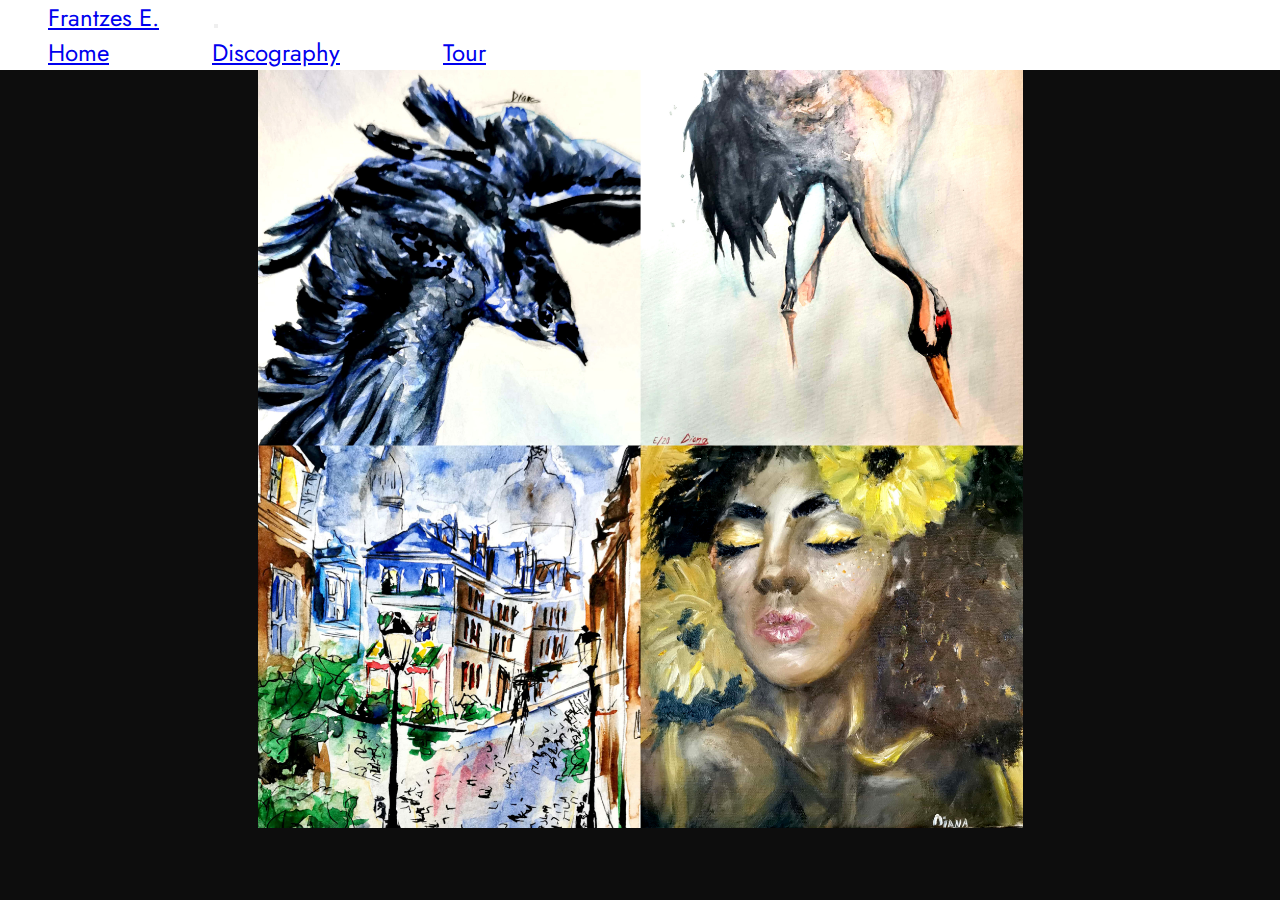
==== Discography/Discography.html @ 295cb9cf "Add files via upload" ====
<!DOCTYPE html>
<html>
<head>
    <meta name="viewport" content="width=device-width, initial-scale=1.0">
    <link href="https://cdn.jsdelivr.net/npm/bootstrap@5.1.3/dist/css/bootstrap.min.css" rel="stylesheet" integrity="sha384-1BmE4kWBq78iYhFldvKuhfTAU6auU8tT94WrHftjDbrCEXSU1oBoqyl2QvZ6jIW3" crossorigin="anonymous">
    <link rel="stylesheet" href="styleD.css">
    <link rel="preconnect" href="https://fonts.googleapis.com">
    <link rel="preconnect" href="https://fonts.gstatic.com" crossorigin>
    <link href="https://fonts.googleapis.com/css2?family=Jost:ital,wght@0,500;1,500&family=Montserrat&family=Oswald&display=swap" rel="stylesheet">
    <title>Frantzes Elzaurdia | Discography</title>
    <link rel="icon" type="image/x-icon" href="../icon.jpg">
</head>
<body>
    <nav class="navbar navbar-expand-md navbar-dark bg-dark">
        <div class="container-fluid">
            <a class="navbar-brand" href="../Index.html">Frantzes E.</a>
            <button class="navbar-toggler" type="button" data-bs-toggle="collapse" data-bs-target="#navbarNavAltMarkup" aria-controls="navbarNavAltMarkup" aria-expanded="false" aria-label="Toggle navigation">
                <span class="navbar-toggler-icon"></span>
            </button>
            <div class="collapse navbar-collapse" id="navbarNavAltMarkup">
                <div class="navbar-nav">
                    <a class="nav-link" href="../Index.html">Home</a>
                    <a class="nav-link active" href="#" aria-current="page" >Discography</a>
                    <a class="nav-link" href="../Tour/Tour.html">Tour</a>
                </div>
            </div>
        </div>
    </nav>       
    <ul class="wrapper">
        <section id="sec1">
                <img src="apainting.jpg">
                <div class="spotify"> 
                    <iframe src="https://open.spotify.com/embed/album/3TkFgRhPYCGX1RKWsBJ8WY" width="2000px" height="80" frameborder="0" allowtransparency="true" allow="encrypted-media"></iframe>
                </div>
        </section>
        <section id="sec2">
                <img src="preamble.jpg">
                <div class="spotify">  
                    <iframe src="https://open.spotify.com/embed/track/7p8DElwXEoC35fgAqoVLm0" width="2000px" height="80px" frameborder="0" allowtransparency="true" allow="encrypted-media"></iframe>
                </div>    
        </section>
        <section id="sec3">
            <img src="drunk.jpg">
            <div class="spotify">  
                <iframe src="https://open.spotify.com/embed/track/2tmyqNUdoLf7xNyYdzFyma?utm_source=generator" width="2000px" height="80px" frameBorder="0" allowfullscreen="" allow="autoplay; clipboard-write; encrypted-media; fullscreen; picture-in-picture"></iframe>
            </div>    
    </section>
    </ul>
    <script src="https://cdn.jsdelivr.net/npm/bootstrap@5.1.3/dist/js/bootstrap.bundle.min.js" integrity="sha384-ka7Sk0Gln4gmtz2MlQnikT1wXgYsOg+OMhuP+IlRH9sENBO0LRn5q+8nbTov4+1p" crossorigin="anonymous"></script>
</body>
</html>
---- Discography/styleD.css ----
* {
  margin: 0;
  padding: 0;
  box-sizing: border-box;
}
html,
body {
  display: flex;
  flex-flow: column;
  height: 100%;
  overflow: hidden;
  font-family: "Jost", sans-serif;
}

.navbar,
nav {
  height: auto;
  font-family: "Jost", sans-serif;
  font-size: 1.5rem;
}
.navbar-nav {
  margin-top: 1em;
}

.navbar-nav a {
  text-align: center;
  border-bottom: 1px solid ivory;
}

.navbar-nav a:hover {
  border-bottom: 1px solid #ffd700;
}

.wrapper {
  flex: auto;
  margin: 0%;
  padding: 0%;
  width: 100%;
  height: auto;
  scroll-snap-type: y mandatory;
  overflow: scroll;
  align-items: center;
}

section {
  display: flex;
  align-content: center;
  align-items: center;
  flex-direction: column;
  justify-content: center;
  height: 100%;
  background-color: rgb(13, 13, 13);
  scroll-snap-align: end;
}

img {
  height: auto;
  width: auto;
  max-width: 100%;
  justify-content: center;
}

iframe {
  max-width: 100%;
  height: 80px;
}

.spotify {
  margin-top: 5em;
}

section {
  background-color: rgb(13, 13, 13);
  display: flex;
  align-content: center;
  align-items: center;
  flex-direction: column;
  justify-content: center;
  scroll-snap-align: end;
  height: 100%;
}

.wrapper::-webkit-scrollbar {
  display: none;
}
.wrapper {
  -ms-overflow-style: none; /* IE and Edge */
  scrollbar-width: none; /* Firefox */
}

@keyframes change {
  0% {
    background-position: 0% 50%;
  }
  50% {
    background-position: 100% 50%;
  }
  100% {
    background-position: 0% 50%;
  }
}

@media only screen and (min-width: 768px) {
  section {
    display: flex;
    align-content: center;
    align-items: center;
    flex-direction: column;
    justify-content: center;
  }

  img {
    height: 85vh;
    width: auto;
  }

  .spotify,
  iframe {
    display: flex;
    align-items: center;
    position: relative;
    height: 80px;
    margin: 0%;
  }

  .navbar nav {
    padding-left: 2em;
  }

  .navbar-nav {
    margin-top: 0;
  }

  .navbar-nav a {
    text-align: center;
    background-color: rgba(0, 0, 0, 0);
    border: none;
  }

  nav a {
    padding-left: 2em;
    padding-right: 2em;
  }

  .navbar-nav a:hover {
    border: none;
  }
}

@media only screen and (min-width: 768px) and (max-width: 1081px) {
  img {
    width: 100%;
    padding-bottom: 2.5em;
    height: auto;
  }
}
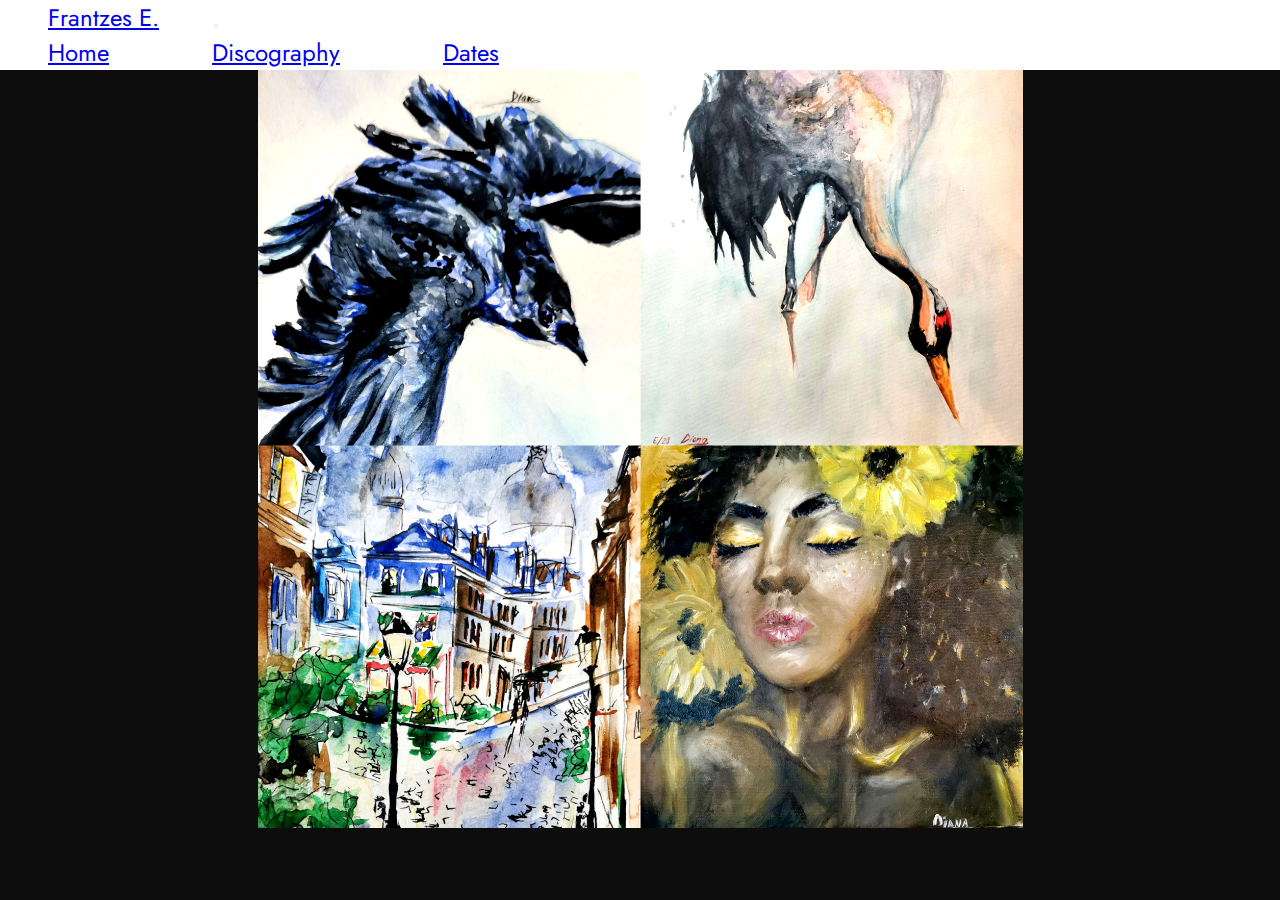
==== commit 386c4dee: "Add files via upload" ====
--- a/Discography/Discography.html
+++ b/Discography/Discography.html
@@ -21,7 +21,7 @@
                 <div class="navbar-nav">
                     <a class="nav-link" href="../Index.html">Home</a>
                     <a class="nav-link active" href="#" aria-current="page" >Discography</a>
-                    <a class="nav-link" href="../Tour/Tour.html">Tour</a>
+                    <a class="nav-link" href="../Dates/Dates.html">Dates</a>
                 </div>
             </div>
         </div>
